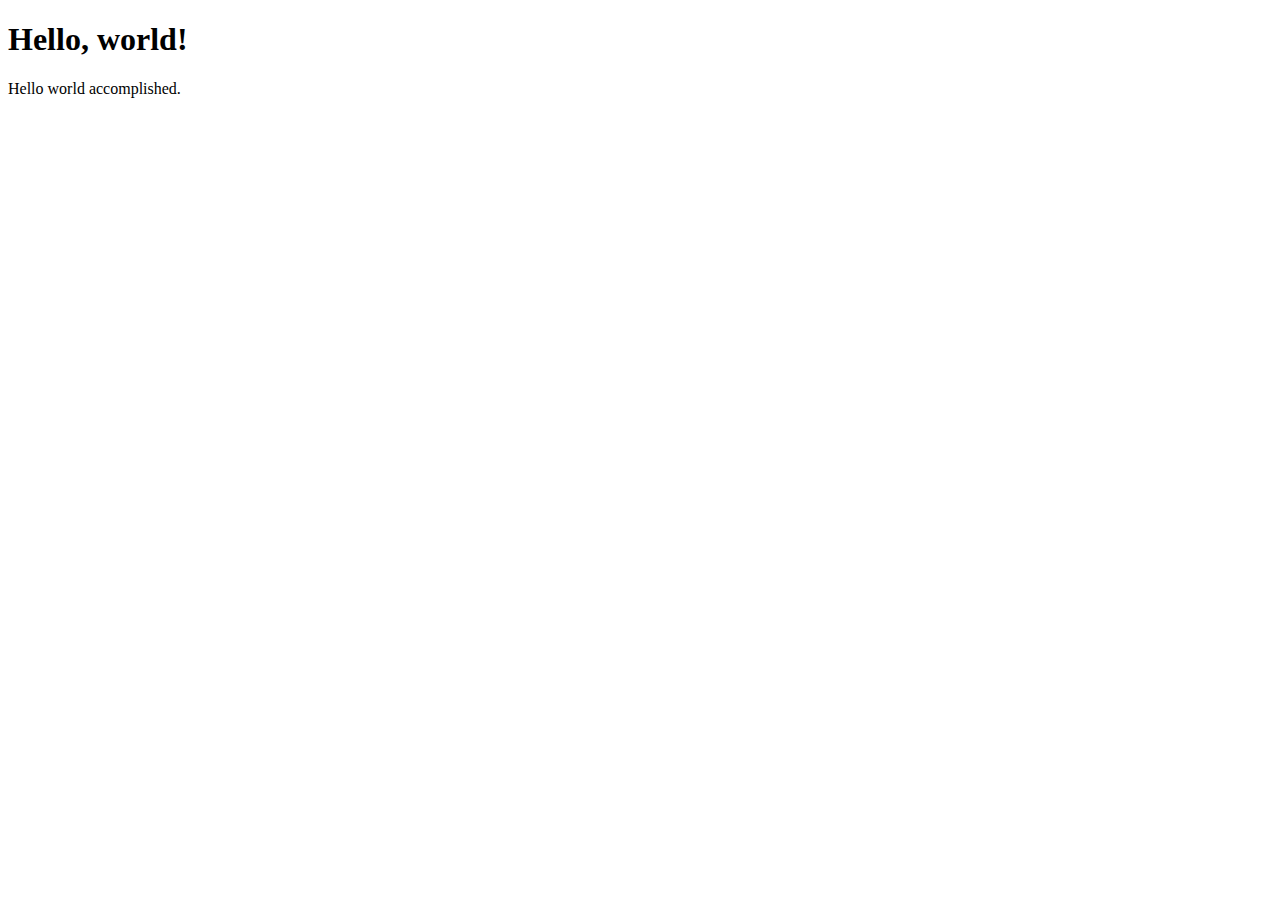
==== aula04/ex001.html @ 7350bbcc "Initial commit" ====
<!DOCTYPE html>
<html lang="en">
<head>
    <meta charset="UTF-8">
    <meta http-equiv="X-UA-Compatible" content="IE=edge">
    <meta name="viewport" content="width=device-width, initial-scale=1.0">
    <title>Meu Primeiro Programa</title>
</head>
<body>
    <h1>Hello, world!</h1>
    <p>Hello world accomplished.</p>


</body>
</html>
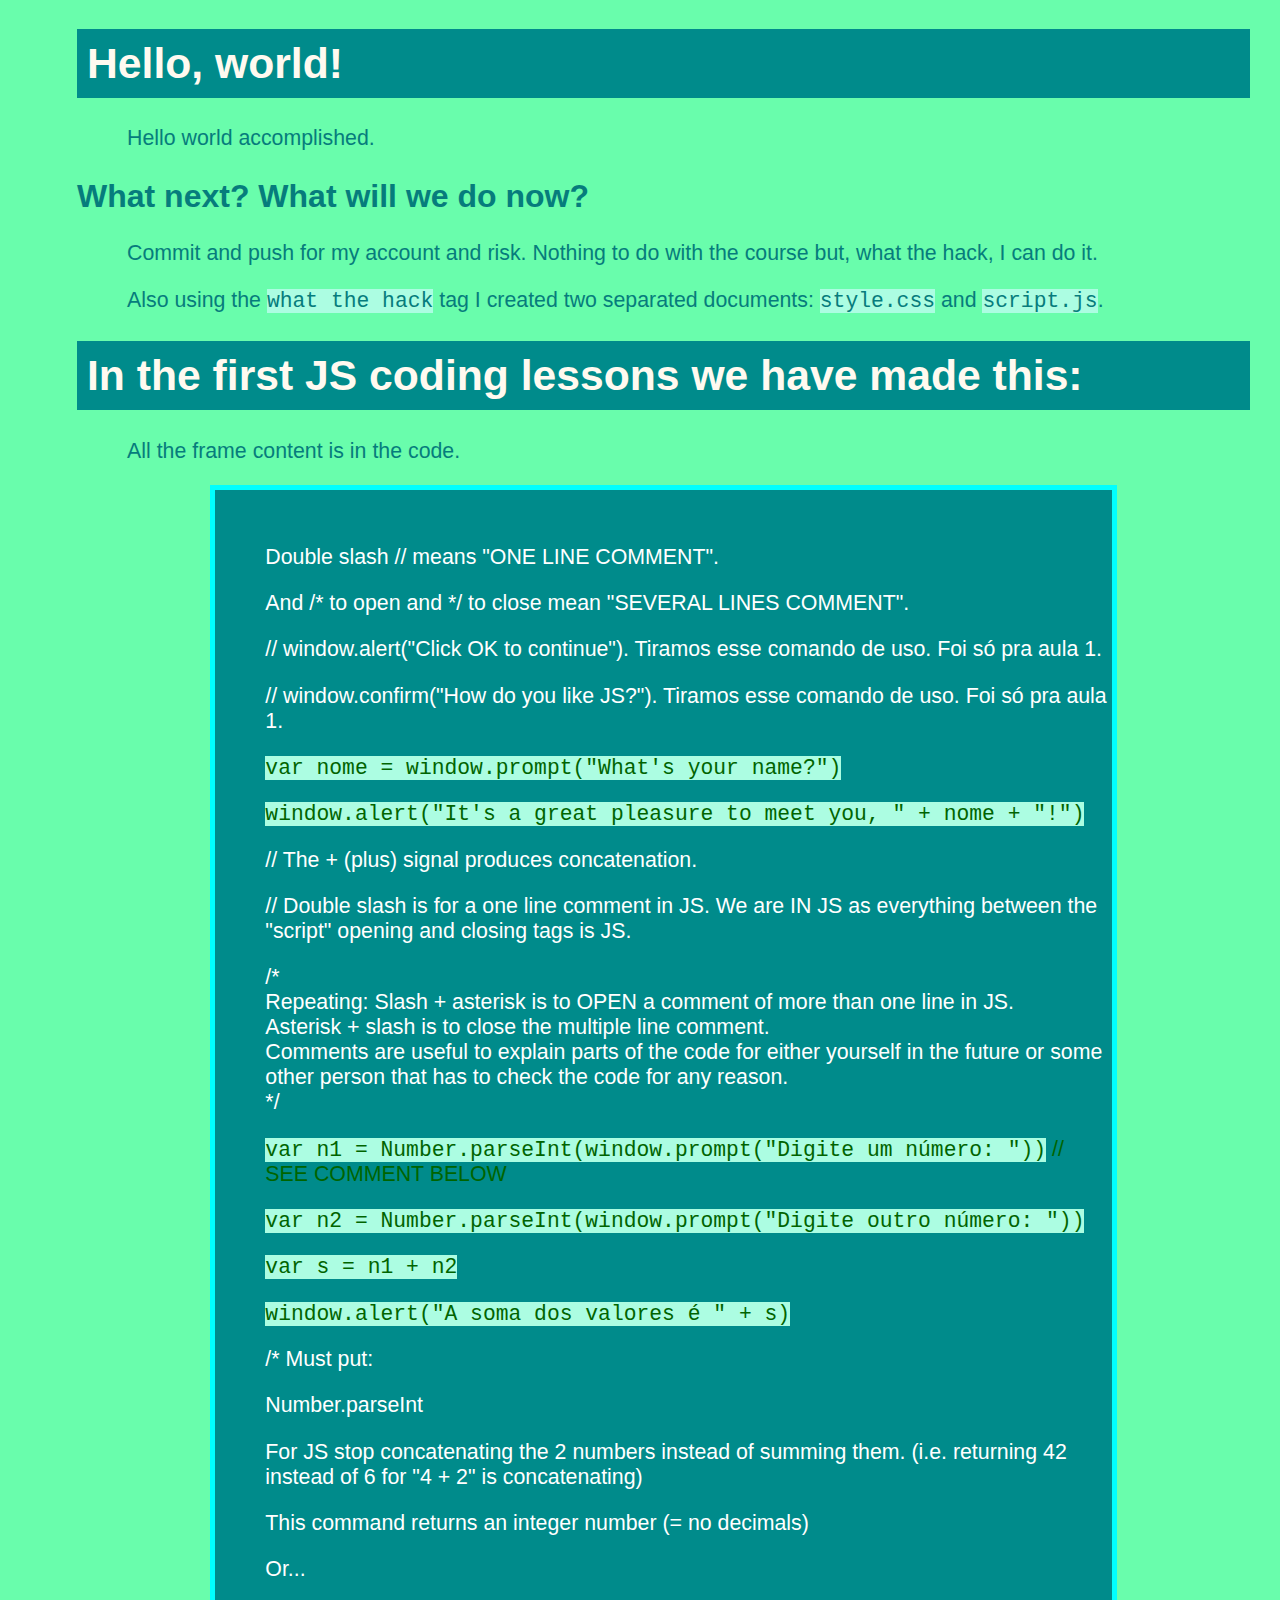
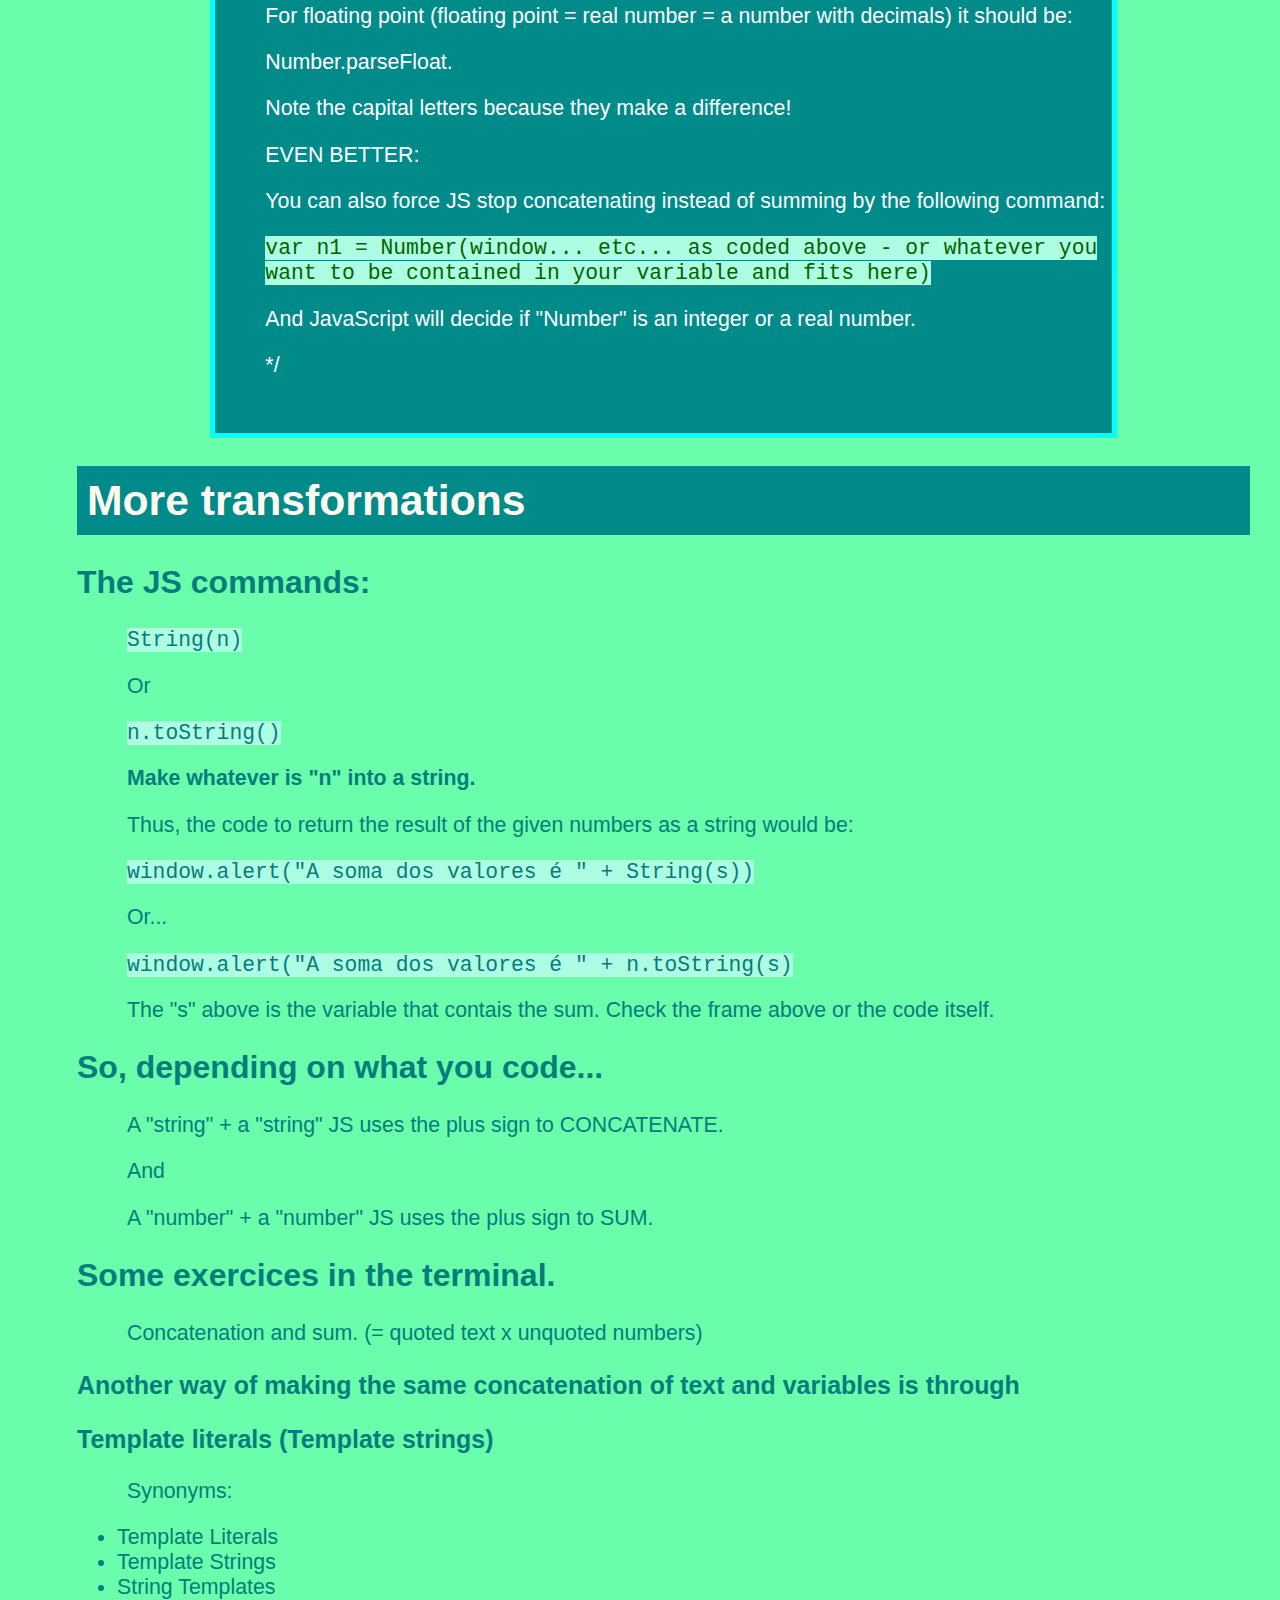
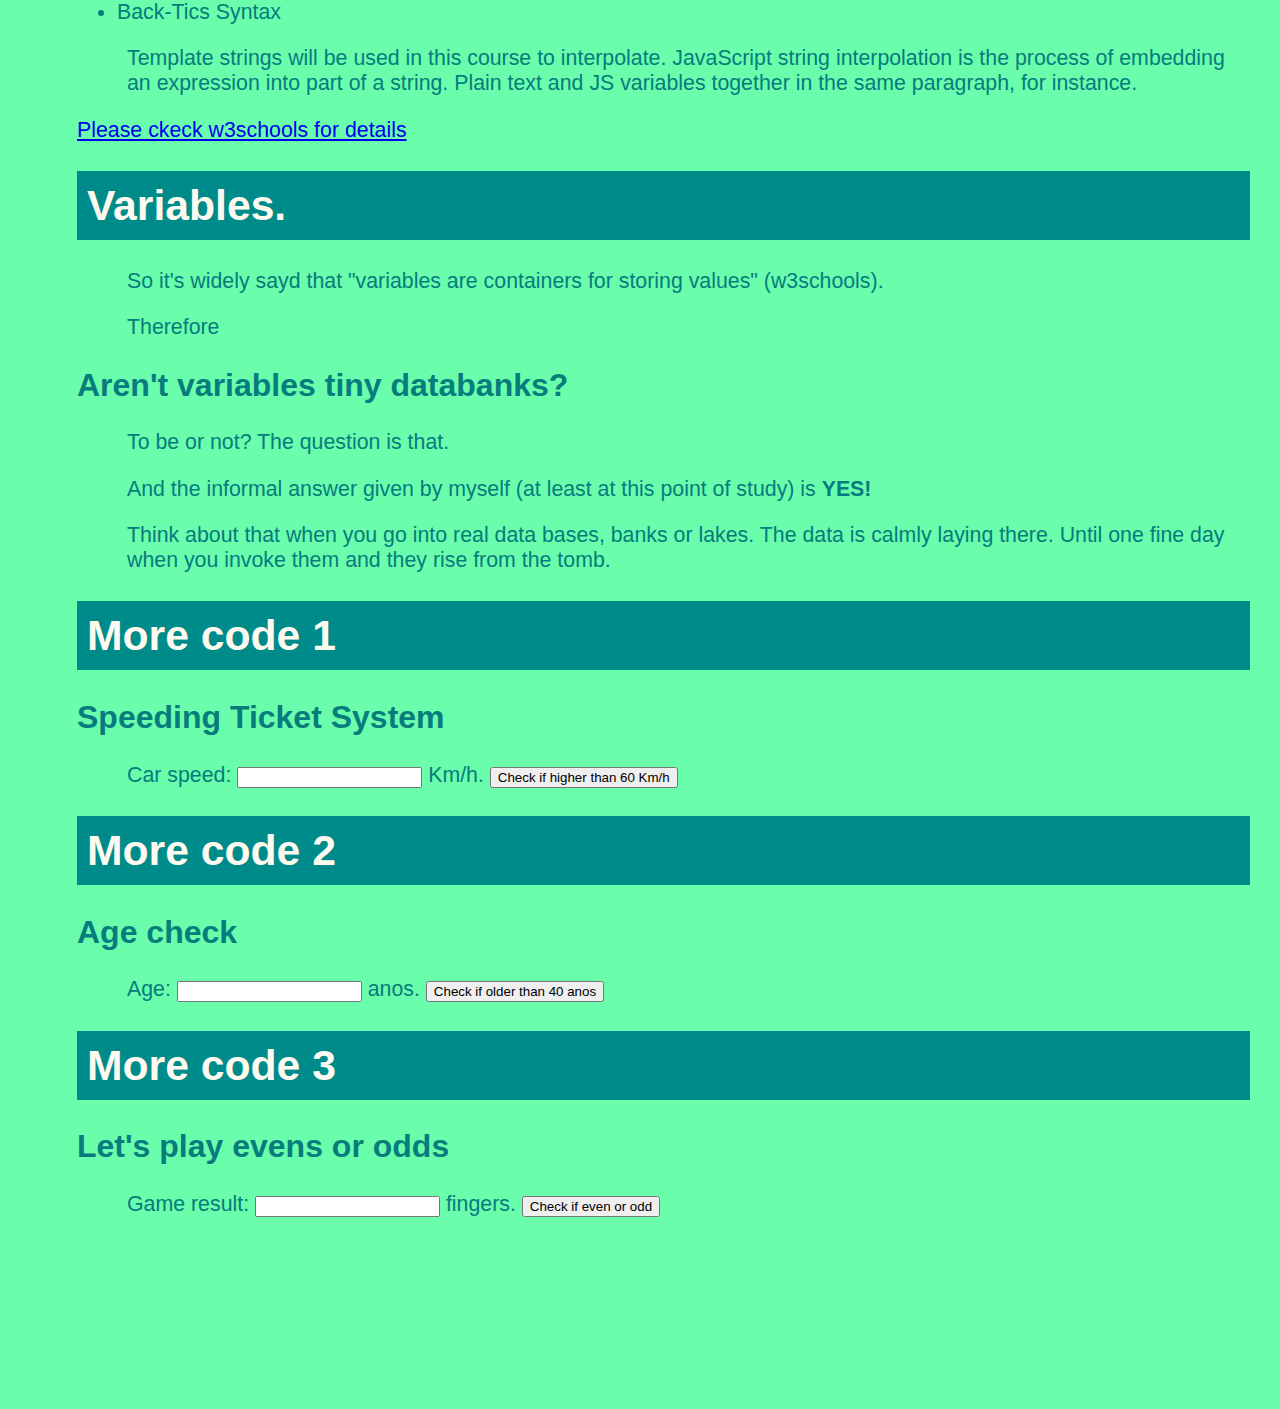
==== commit 11a4e91d: "Deleted one subdirectory" ====
--- a/aula04/ex001.html
+++ b/aula04/ex001.html
@@ -5,11 +5,193 @@
     <meta http-equiv="X-UA-Compatible" content="IE=edge">
     <meta name="viewport" content="width=device-width, initial-scale=1.0">
     <title>Meu Primeiro Programa</title>
+    <link rel="stylesheet" href="style.css">
+    
 </head>
 <body>
     <h1>Hello, world!</h1>
     <p>Hello world accomplished.</p>
+    <h2>What next? What will we do now?</h2>
+    <p>
+        Commit and push for my account and risk. Nothing to do with the course but, what the hack, I can do it.
+    </p>
+    <p>
+        Also using the <code>what the hack</code> tag I created two separated documents: <code>style.css</code>  and <code>script.js</code>.
+    </p>
+    
 
 
+    <h1>In the first JS coding lessons we have made this:</h1>
+
+    <p>All the frame content is in the code.</p>
+
+<div class="first-code">
+
+    
+    <p>Double slash // means "ONE LINE COMMENT".</p>
+    <p>And /* to open and */ to close mean "SEVERAL LINES COMMENT".</p>
+    
+    <p>
+        // window.alert("Click OK to continue"). Tiramos esse comando de uso. Foi só pra aula 1.
+    </p>
+    <p>
+        // window.confirm("How do you like JS?"). Tiramos esse comando de uso. Foi só pra aula 1.
+    </p>    
+
+    <p style="color: darkgreen;"><code>var nome = window.prompt("What's your name?")</code></p>
+    <p style="color: darkgreen;"><code>window.alert("It's a great pleasure to meet you, " + nome + "!")</code></p>
+        <p>// The + (plus) signal produces concatenation.</p> 
+
+      <p> //  Double slash is for a one line comment in JS. We are IN JS as everything between the "script" opening and closing tags is JS.</p> 
+
+       <p>/* <br>
+            Repeating: Slash + asterisk is to OPEN a comment of more than one line in JS. <br>
+
+            Asterisk + slash is to close the multiple line comment. <br>
+
+            Comments are useful to explain parts of the code for either yourself in the future or some other person that has to check the code for any reason. <br>
+        */
+        </p> 
+
+        <p style="color: darkgreen;"><code>var n1 = Number.parseInt(window.prompt("Digite um número: "))</code>  // SEE COMMENT BELOW</p>
+        <p style="color: darkgreen;"><code>var n2 = Number.parseInt(window.prompt("Digite outro número: "))</code></p>
+        <p style="color: darkgreen;"><code>var s = n1 + n2</code></p>
+        <p style="color: darkgreen;"><code>window.alert("A soma dos valores é " + s)</code></p>
+
+        <p>/* Must put:</p>
+
+        <p>Number.parseInt</p>
+
+        <p>For JS stop concatenating the 2 numbers instead of summing them.
+                (i.e. returning 42 instead of 6 for "4 + 2" is concatenating)</p>   
+
+        <p>This command returns an integer number (= no decimals)</p>        
+
+        <p>Or...</p>        
+
+        <p>For floating point (floating point = real number = a number with decimals) it should be:</p>            
+
+        <p>Number.parseFloat.</p>        
+
+        <p>Note the capital letters because they make a difference!</p>            
+
+        <p>EVEN BETTER:</p>   
+
+        <p>You can also force JS stop concatenating instead of summing by the following command:</p>            
+
+        <p style="color: darkgreen;"><code>var n1 = Number(window... etc... as coded above - or whatever you want to be contained in your variable and fits here)</code></p>        
+
+        <p>And JavaScript will decide if "Number" is an integer or a real number.</p>          
+
+        <p>*/</p>    
+
+</div>
+
+<h1>More transformations</h1>
+
+<h2>The JS commands:</h2>
+<p><code>String(n)</code></p>
+<p>Or</p>
+<p><code>n.toString()</code></p>
+<p> <strong>Make whatever is "n" into a string.</strong></p>
+<p>Thus, the code to return the result of the given numbers as a string would be:</p>
+<p><code>window.alert("A soma dos valores é " + String(s))</code></p>
+<p>Or...</p>
+<p><code>window.alert("A soma dos valores é " + n.toString(s)</code></p>
+<p>The "s" above is the variable that contais the sum. Check the frame above or the code itself.</p>
+<h2>So, depending on what you code...</h2>
+<P>A "string" + a "string" JS uses the plus sign to CONCATENATE.</P>
+<p>And</p>
+<p>A "number" + a "number" JS uses the plus sign to SUM.</p>
+<h2>Some exercices in the terminal.</h2>
+<p>Concatenation and sum. (= quoted text x unquoted numbers)</p>
+
+<h3>Another way of making the same concatenation of text and variables is through</h3>
+<h3>Template literals (Template strings)</h3>
+<p>Synonyms:</p>
+
+    <ul>
+    <li>Template Literals</li> 
+    <li>Template Strings</li> 
+    <li>String Templates</li>
+    <li>Back-Tics Syntax</li> 
+    </ul>
+
+<p>Template strings will be used in this course to interpolate. JavaScript string interpolation is the process of embedding an expression into part of a string. Plain text and JS variables together in the same paragraph, for instance.</p>
+    
+<a href="https://www.w3schools.com/js/js_string_templates.asp">Please ckeck w3schools for details</a>
+
+<br>
+<h1>Variables.</h1>
+<p>So it's widely sayd that "variables are containers for storing values" (w3schools).</p>
+<p>Therefore</p>
+<h2>Aren't variables tiny databanks?</h2>
+
+<p>To be or not? The question is that.</p>
+<p>And the informal answer given by myself (at least at this point of study) is <strong>YES!</strong></p>
+<p>Think about that when you go into real data bases, banks or lakes. The data is calmly laying there. Until one fine day when you invoke them and they rise from the tomb.</p>
+
+<h1>More code 1</h1>
+<h2>Speeding Ticket System</h2>
+
+ <p>
+     Car speed: <input type="number" name="txtvel" id="txtvel"> Km/h. 
+     <input type="button" value="Check if higher than 60 Km/h" onclick="calcular()">
+</p> 
+<div id= "res"> </div>
+
+
+
+<h1>More code 2</h1>
+<h2>Age check</h2>
+
+<p>
+    Age: <input type="number" name="idadevalor" id="idadevalor"> anos. 
+    <input type="button" value="Check if older than 40 anos" onclick="computaridade()">
+</p> 
+<div id= "aging"> </div>
+
+
+
+
+<h1>More code 3</h1>
+<h2>Let's play evens or odds</h2>
+
+<p>
+    Game result: <input type="number" name="parouimpar" id="parouimpar"> fingers. 
+    <input type="button" value="Check if even or odd" onclick="eukvcl()">
+</p> 
+<div id= "dispute"> </div>
+
+
+
+
+
+
+
+
+
+
+
+
+
+
+
+
+
+
+
+
+<br>
+<br>
+<br>
+<br>
+<br>
+<br>
+
+
+
+
+<script src="script.js"></script>    
 </body>
 </html>--- a/aula04/style.css
+++ b/aula04/style.css
@@ -0,0 +1,41 @@
+body {
+    background-color: rgb(105, 253, 172);
+    font: normal 16pt arial;
+    color: rgb(6, 124, 124);
+    margin-left: 77px;
+    margin-right: 30px;
+
+    /* This is how to make COMMENTS in CSS. (Just like multiple lines in JS) */
+}
+
+h1 {
+    background-color: darkcyan;
+    color: floralwhite;
+    padding: 10px;
+}
+
+p {
+    margin-left: 50px;
+}
+
+code {
+    background-color: rgb(172, 253, 226);
+}
+
+.first-code {
+    border-width: thick;
+            border-style: solid;
+            border-color: aqua;
+            padding: 5 0pt;
+            padding-top: 25pt;
+            padding-bottom: 25pt;
+            margin-bottom: 20pt;
+            margin-top: 10pt;
+            margin-left: 100pt;
+            margin-right: 100pt;
+            background-color: darkcyan;
+            color: rgb(255, 255, 255);
+}
+
+
+
